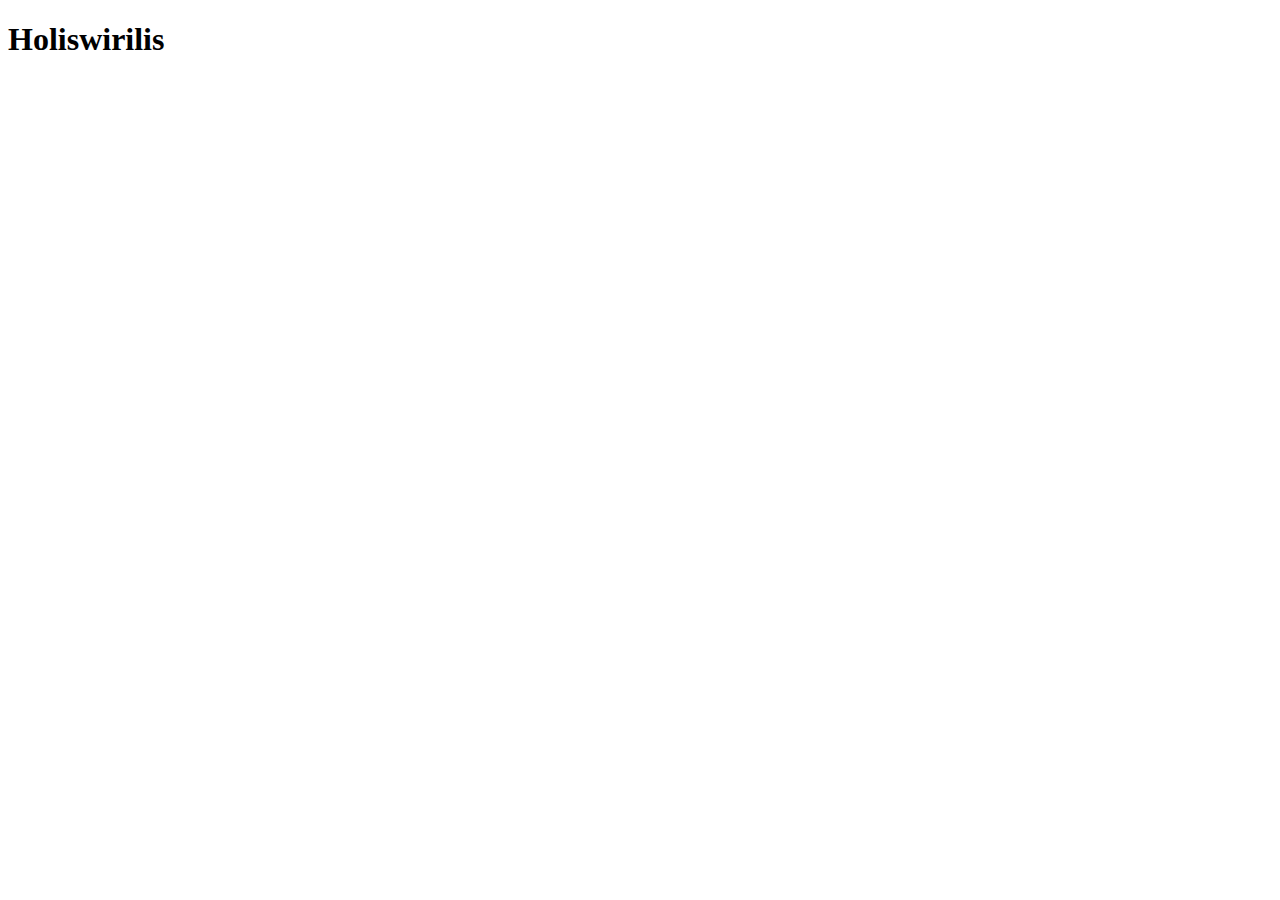
==== site/index.html @ 7e24d4b4 "My first page" ====
<!DOCTYPE html>
<html lang="en">
<head>
    <meta charset="UTF-8">
    <meta name="viewport" content="width=device-width, initial-scale=1.0">
    <title>Hello Coursera!</title>
</head>
<body>
    <h1>Holiswirilis</h1>
</body>
</html>
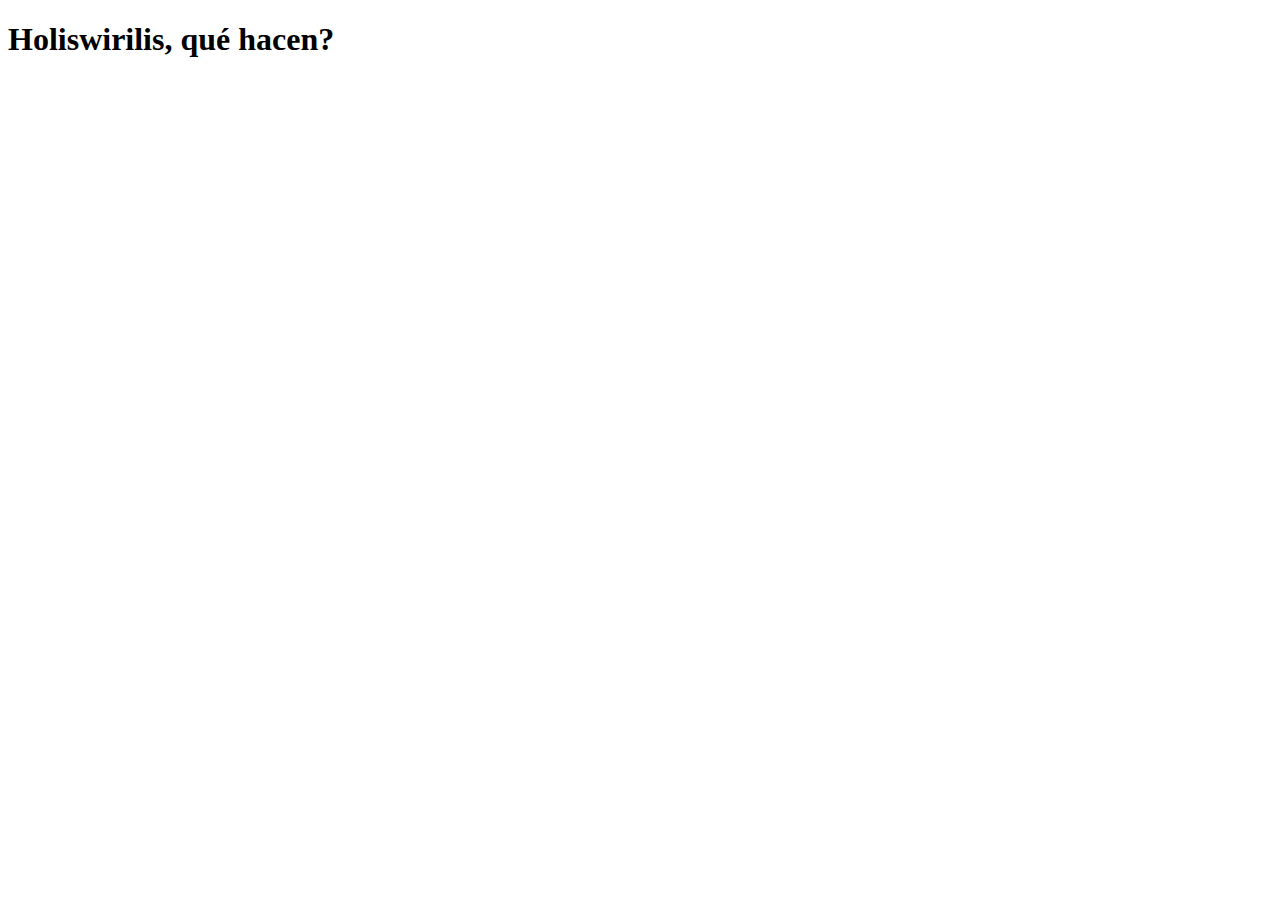
==== commit ebd85cdd: "Pequeña adición" ====
--- a/site/index.html
+++ b/site/index.html
@@ -6,6 +6,6 @@
     <title>Hello Coursera!</title>
 </head>
 <body>
-    <h1>Holiswirilis</h1>
+    <h1>Holiswirilis, qué hacen?</h1>
 </body>
 </html>